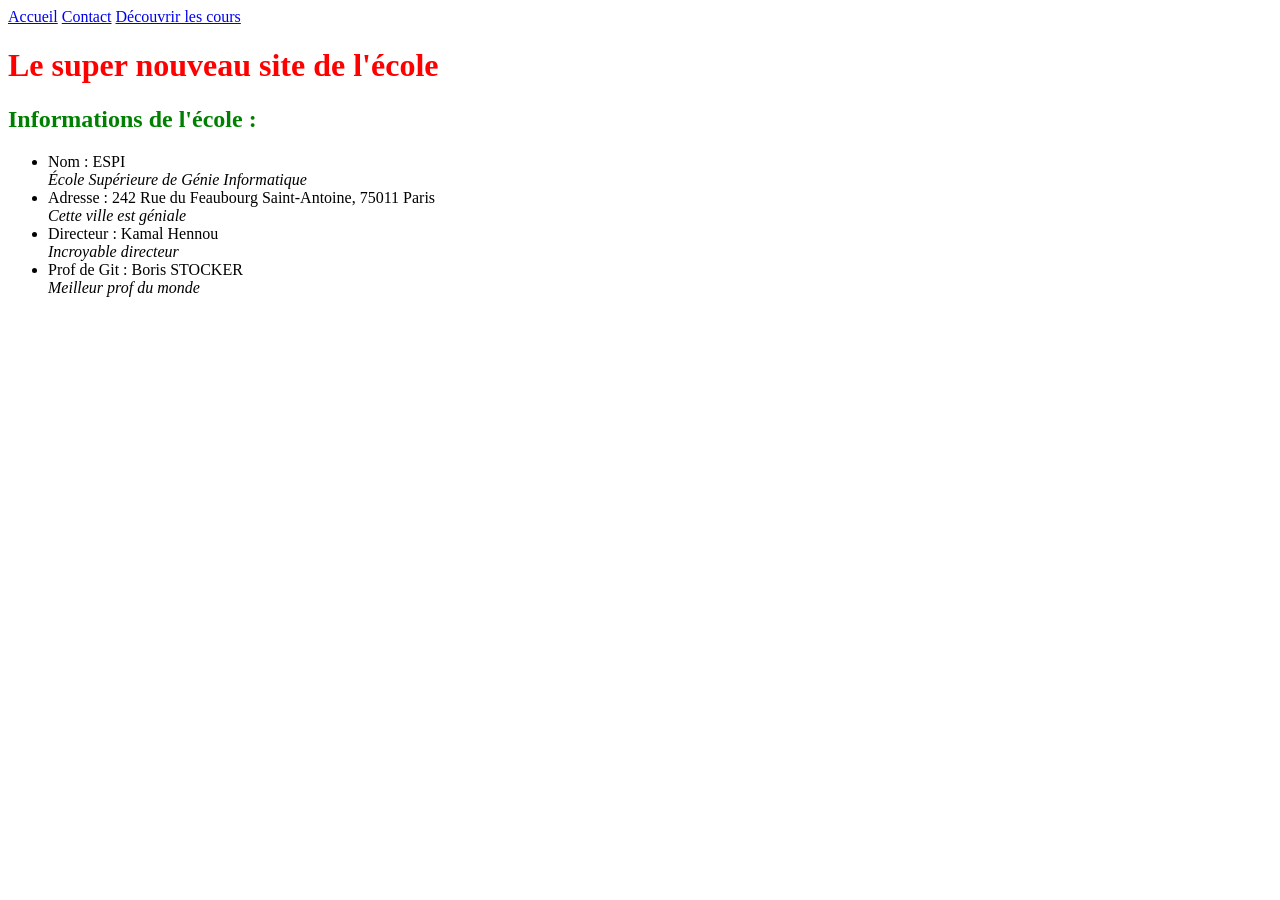
==== index.html @ 7f528c56 "feat: ajout contact.html" ====
<!doctype html>
<html lang="fr">

<head>
  <meta charset="utf-8">
  <title>Mon Sitte</title>
  <link rel="stylesheet" href="style.css">
</head>

<body>
  <header>
    <nav>
      <a href="index.html">Accueil</a>
      <a href="contact.html">Contact</a>
      <a href="cours.html">Découvrir les cours</a>
    </nav>
  </header>

  <main>
    <h1>Le super nouveau site de l'école</h1>
    <section>
      <h2>Informations de l'école :</h2>
      <ul>
        <li>Nom : ESPI<br><em>École Supérieure de Génie Informatique</em></li>
        <li>Adresse : 242 Rue du Feaubourg Saint-Antoine, 75011 Paris<br><em>Cette ville est géniale</em></li>
        <li>Directeur : Kamal Hennou<br><em>Incroyable directeur</em></li>
        <li>Prof de Git : Boris STOCKER<br><em>Meilleur prof du monde</em></li>
      </ul>
    </section>
  </main>
</body>

</html>
---- style.css ----
h1{
    color: red;
}
h2{
    color: green;
}
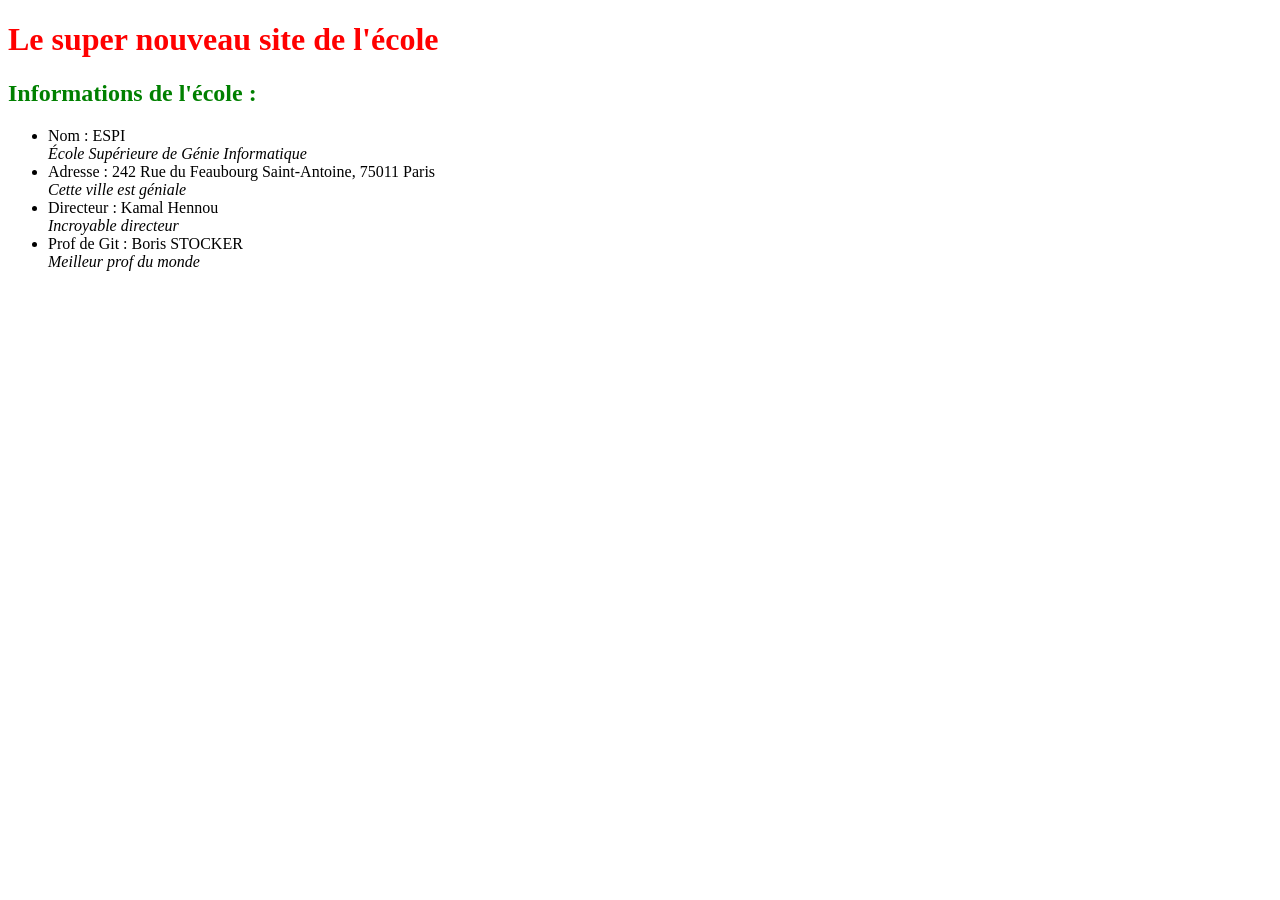
==== commit 4d033f45: "fix: modifications des navbar, et correction de bug" ====
--- a/index.html
+++ b/index.html
@@ -3,31 +3,21 @@
 
 <head>
   <meta charset="utf-8">
-  <title>Mon Sitte</title>
+  <title>Mon Site</title>
   <link rel="stylesheet" href="style.css">
 </head>
 
 <body>
-  <header>
-    <nav>
-      <a href="index.html">Accueil</a>
-      <a href="contact.html">Contact</a>
-      <a href="cours.html">Découvrir les cours</a>
-    </nav>
-  </header>
-
-  <main>
-    <h1>Le super nouveau site de l'école</h1>
-    <section>
-      <h2>Informations de l'école :</h2>
-      <ul>
-        <li>Nom : ESPI<br><em>École Supérieure de Génie Informatique</em></li>
-        <li>Adresse : 242 Rue du Feaubourg Saint-Antoine, 75011 Paris<br><em>Cette ville est géniale</em></li>
-        <li>Directeur : Kamal Hennou<br><em>Incroyable directeur</em></li>
-        <li>Prof de Git : Boris STOCKER<br><em>Meilleur prof du monde</em></li>
-      </ul>
-    </section>
-  </main>
+  <h1>Le super nouveau site de l'école</h1>
+  <section>
+    <h2>Informations de l'école :</h2>
+    <ul>
+      <li>Nom : ESPI<br><em>École Supérieure de Génie Informatique</em></li>
+      <li>Adresse : 242 Rue du Feaubourg Saint-Antoine, 75011 Paris<br><em>Cette ville est géniale</em></li>
+      <li>Directeur : Kamal Hennou<br><em>Incroyable directeur</em></li>
+      <li>Prof de Git : Boris STOCKER<br><em>Meilleur prof du monde</em></li>
+    </ul>
+  </section>
 </body>
 
 </html>
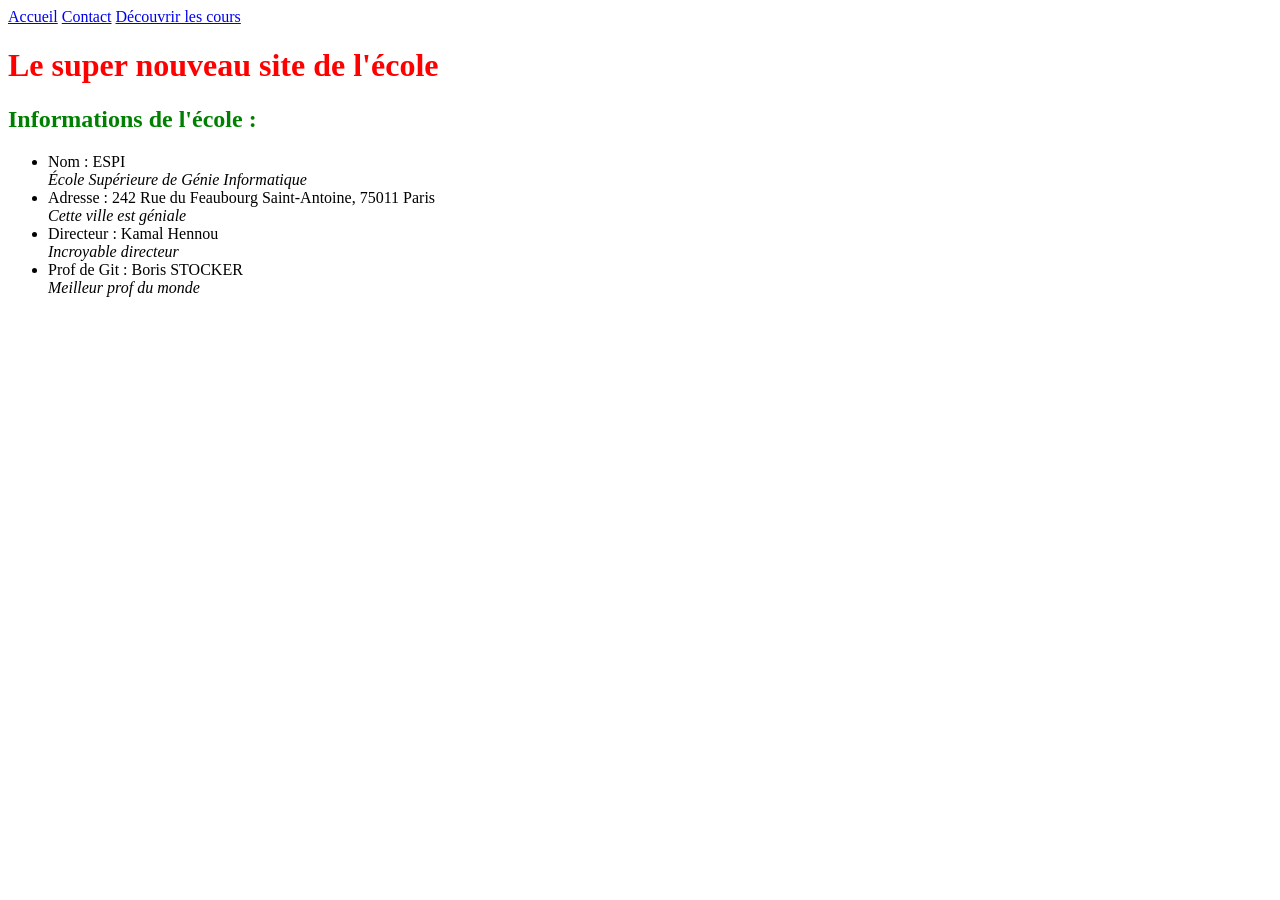
==== commit b61d3b2a: "Merge branch 'master' into fix/titre" ====
--- a/index.html
+++ b/index.html
@@ -8,16 +8,26 @@
 </head>
 
 <body>
-  <h1>Le super nouveau site de l'école</h1>
-  <section>
-    <h2>Informations de l'école :</h2>
-    <ul>
-      <li>Nom : ESPI<br><em>École Supérieure de Génie Informatique</em></li>
-      <li>Adresse : 242 Rue du Feaubourg Saint-Antoine, 75011 Paris<br><em>Cette ville est géniale</em></li>
-      <li>Directeur : Kamal Hennou<br><em>Incroyable directeur</em></li>
-      <li>Prof de Git : Boris STOCKER<br><em>Meilleur prof du monde</em></li>
-    </ul>
-  </section>
+  <header>
+    <nav>
+      <a href="index.html">Accueil</a>
+      <a href="contact.html">Contact</a>
+      <a href="cours.html">Découvrir les cours</a>
+    </nav>
+  </header>
+
+  <main>
+    <h1>Le super nouveau site de l'école</h1>
+    <section>
+      <h2>Informations de l'école :</h2>
+      <ul>
+        <li>Nom : ESPI<br><em>École Supérieure de Génie Informatique</em></li>
+        <li>Adresse : 242 Rue du Feaubourg Saint-Antoine, 75011 Paris<br><em>Cette ville est géniale</em></li>
+        <li>Directeur : Kamal Hennou<br><em>Incroyable directeur</em></li>
+        <li>Prof de Git : Boris STOCKER<br><em>Meilleur prof du monde</em></li>
+      </ul>
+    </section>
+  </main>
 </body>
 
 </html>
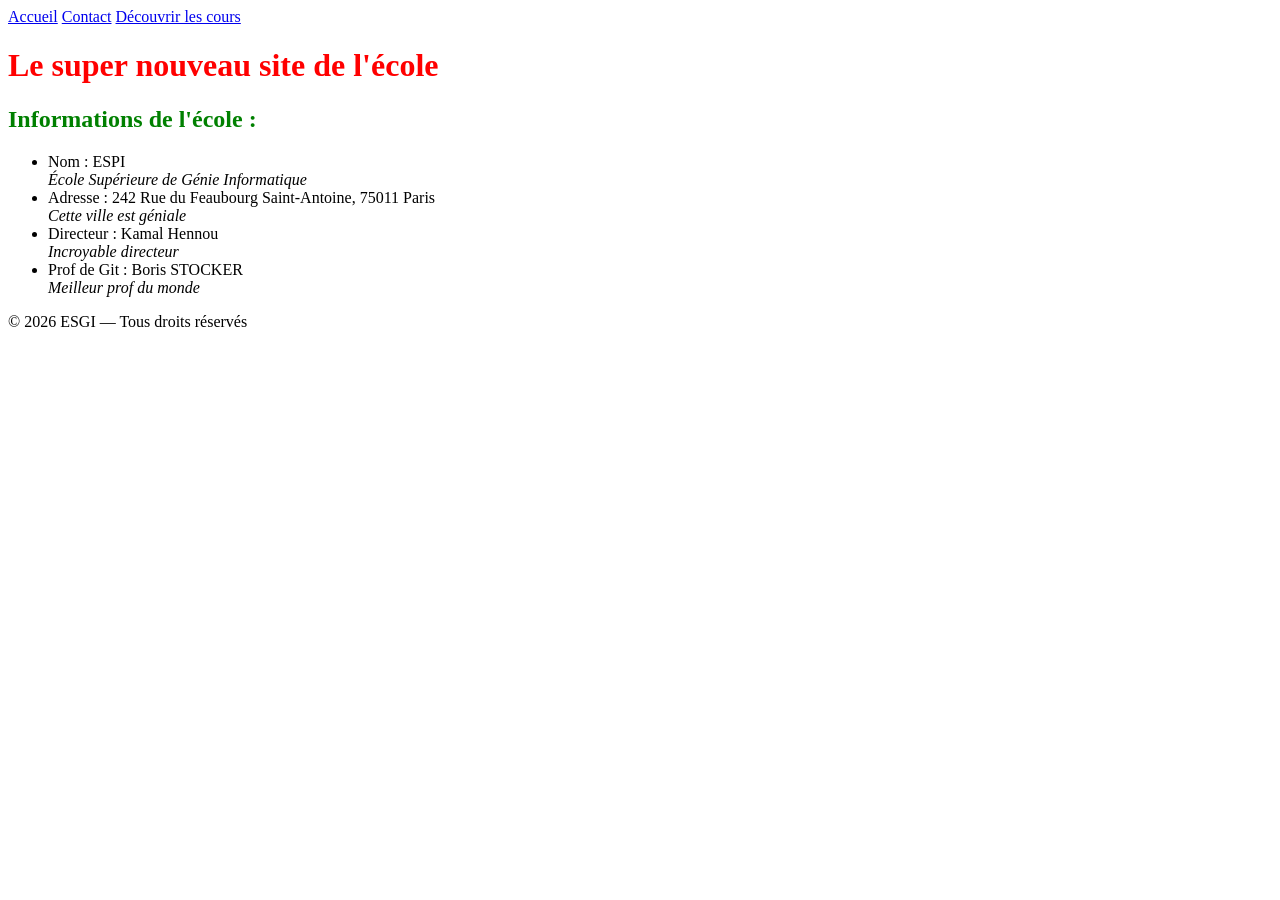
==== commit b349bee8: "feat: ajout du footer" ====
--- a/index.html
+++ b/index.html
@@ -3,7 +3,7 @@
 
 <head>
   <meta charset="utf-8">
-  <title>Mon Site</title>
+  <title>Mon Sitte</title>
   <link rel="stylesheet" href="style.css">
 </head>
 
@@ -28,6 +28,7 @@
       </ul>
     </section>
   </main>
+  <footer>© 2026 ESGI — Tous droits réservés</footer>
 </body>
 
 </html>
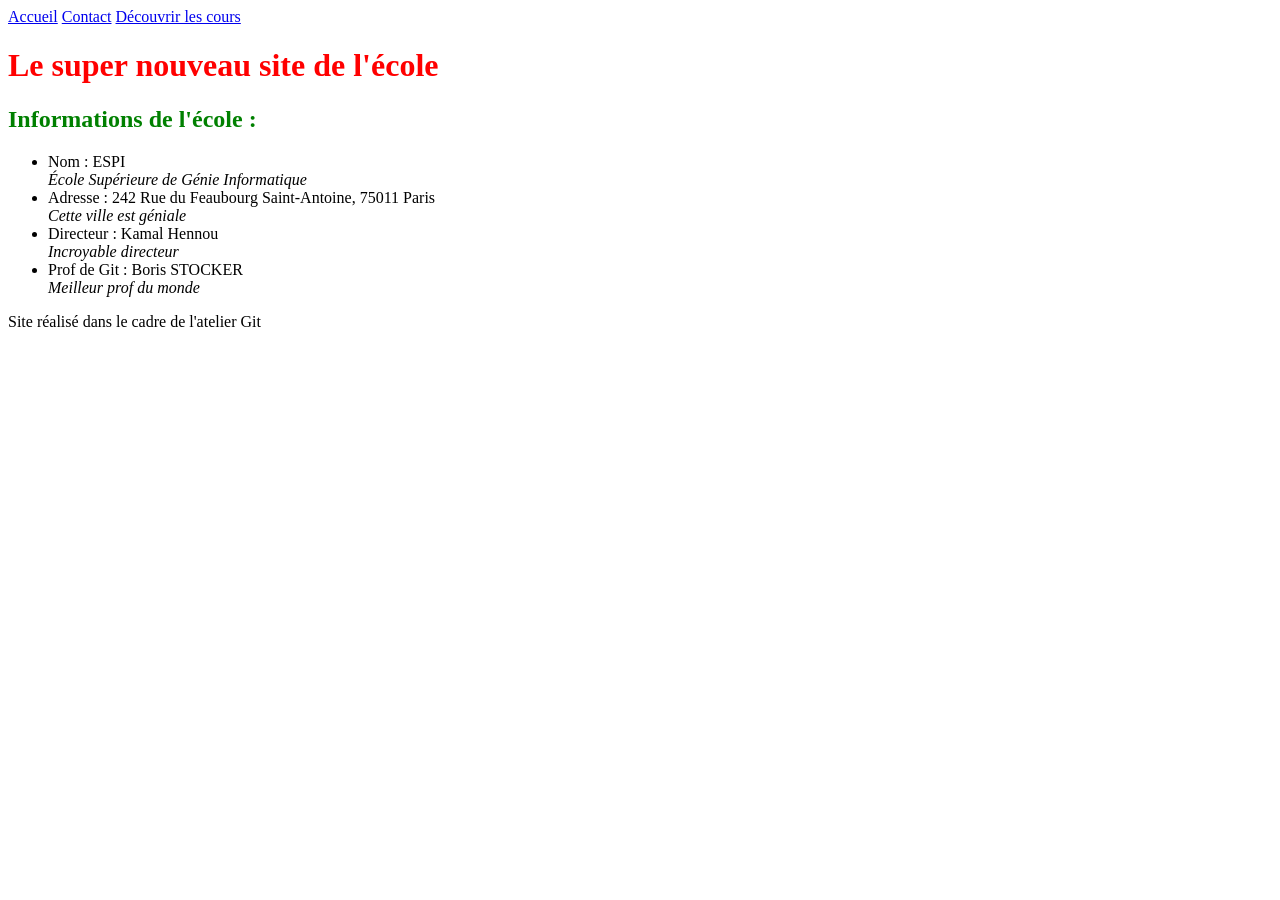
==== commit 12952e15: "Tout marche" ====
--- a/index.html
+++ b/index.html
@@ -3,7 +3,7 @@
 
 <head>
   <meta charset="utf-8">
-  <title>Mon Sitte</title>
+  <title>Mon Site</title>
   <link rel="stylesheet" href="style.css">
 </head>
 
@@ -28,7 +28,7 @@
       </ul>
     </section>
   </main>
-  <footer>© 2026 ESGI — Tous droits réservés</footer>
 </body>
+<footer>Site réalisé dans le cadre de l'atelier Git</footer>
 
 </html>
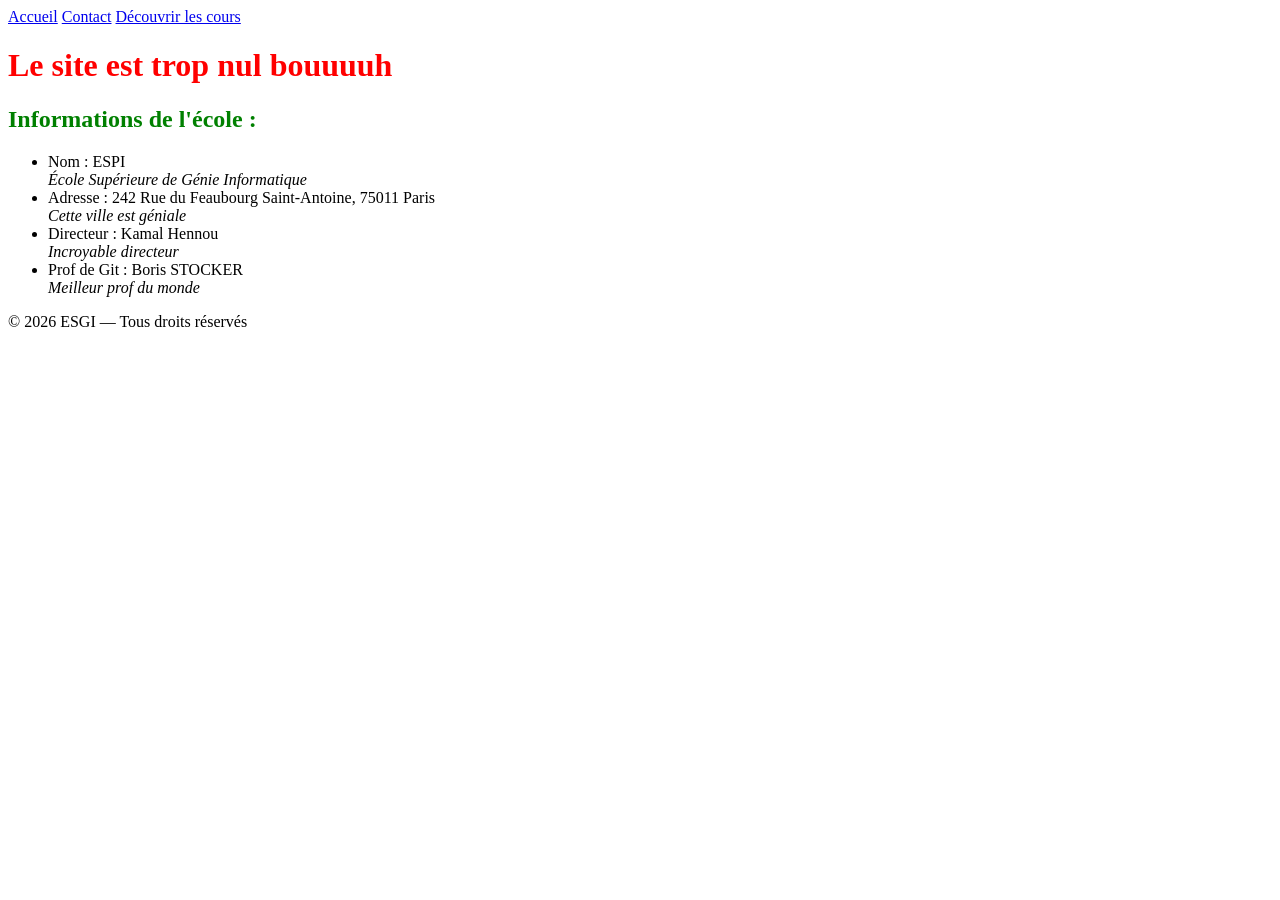
==== commit f4eda80e: "Faute faite exprès" ====
--- a/index.html
+++ b/index.html
@@ -17,7 +17,7 @@
   </header>
 
   <main>
-    <h1>Le super nouveau site de l'école</h1>
+    <h1>Le site est trop nul bouuuuh</h1>
     <section>
       <h2>Informations de l'école :</h2>
       <ul>
@@ -28,7 +28,7 @@
       </ul>
     </section>
   </main>
+  <footer>© 2026 ESGI — Tous droits réservés</footer>
 </body>
-<footer>Site réalisé dans le cadre de l'atelier Git</footer>
 
 </html>
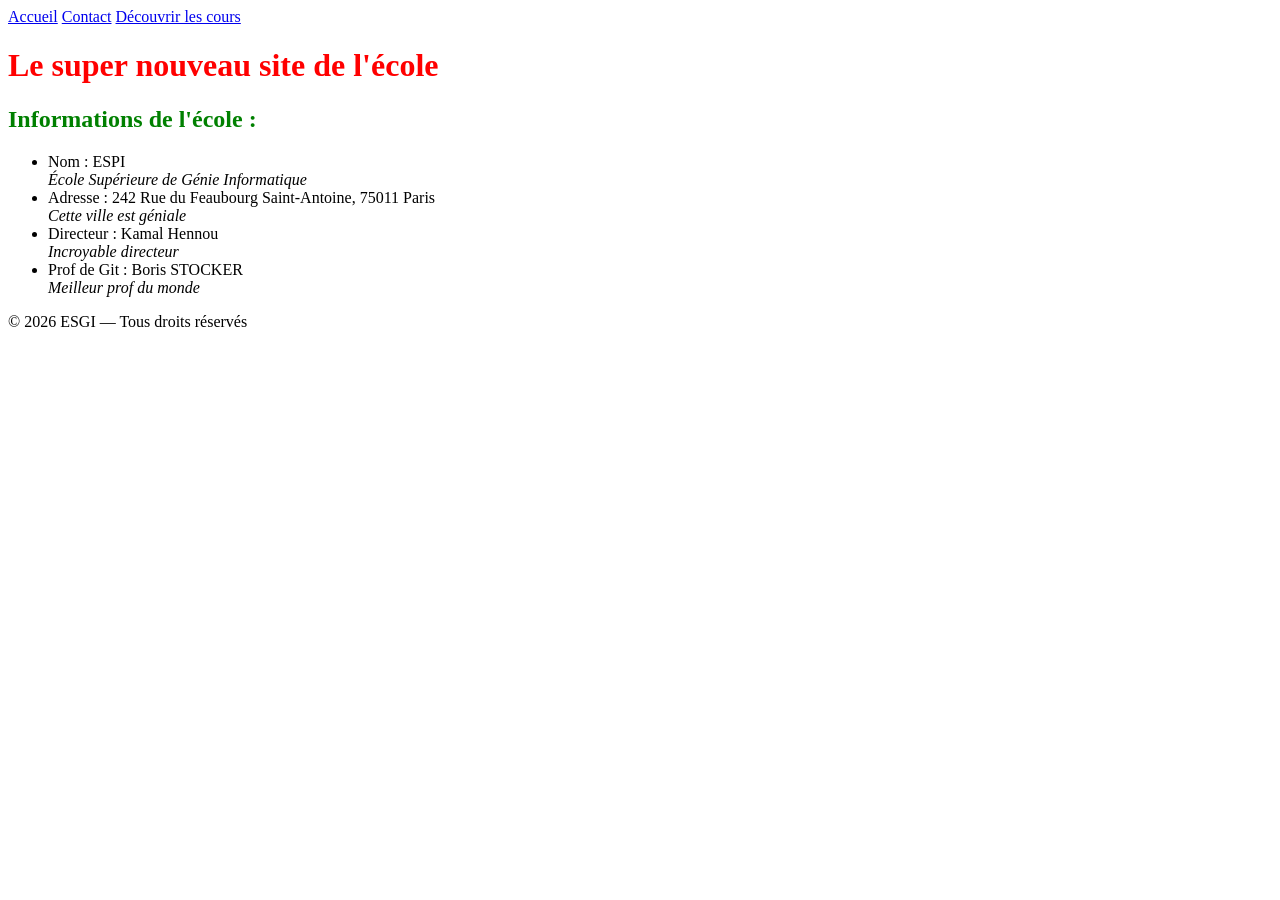
==== commit 3323b573: "Revert "Faute faite exprès" This reverts commit f4eda80e40d1f0747c71026a3c5bd1e7e83d0e97." ====
--- a/index.html
+++ b/index.html
@@ -17,7 +17,7 @@
   </header>
 
   <main>
-    <h1>Le site est trop nul bouuuuh</h1>
+    <h1>Le super nouveau site de l'école</h1>
     <section>
       <h2>Informations de l'école :</h2>
       <ul>
